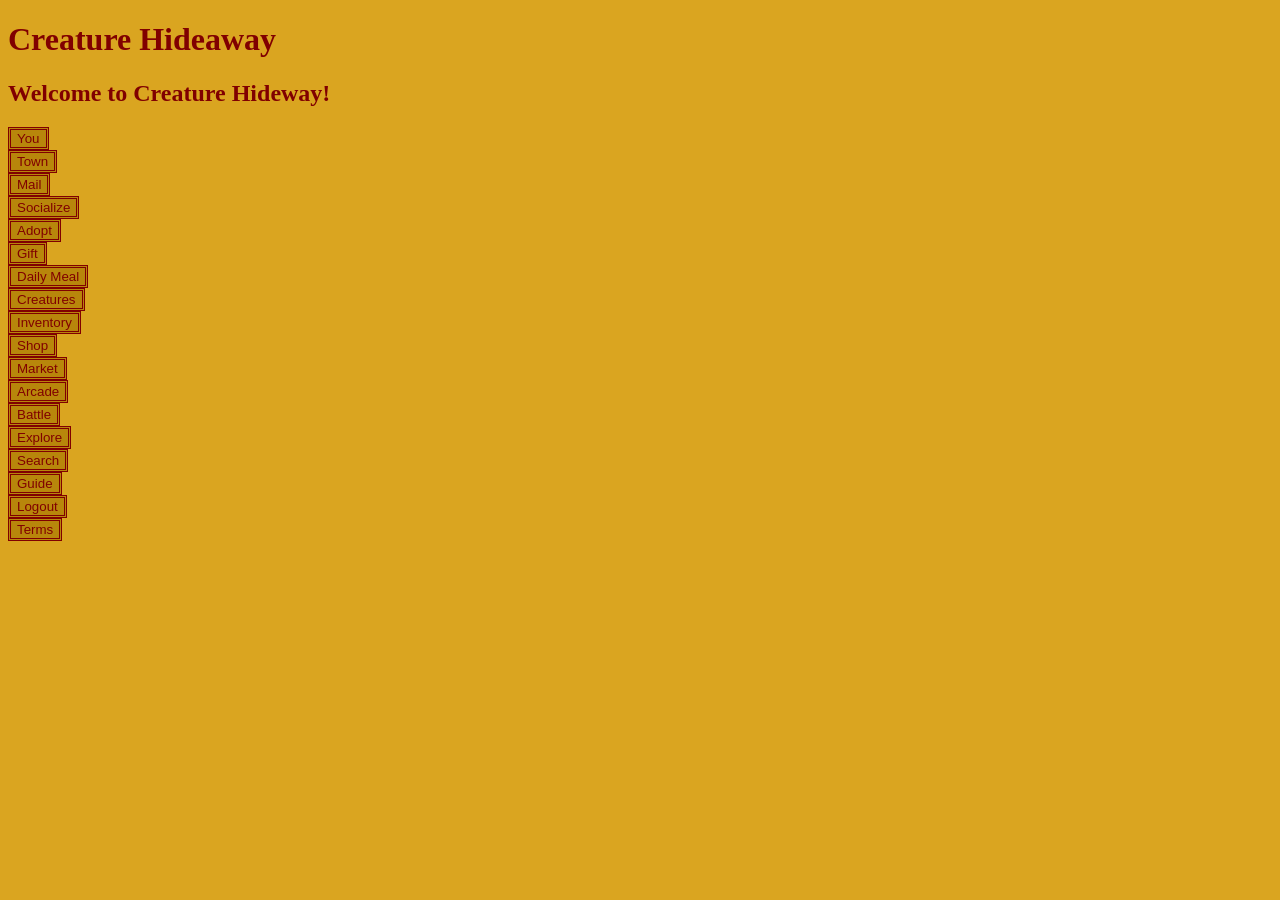
==== Index.html @ 24095345 "Add files via upload" ====
<!DOCTYPE html>
<html lang = "en">
<head>
  <link rel ="stylesheet" href="CHStyles.css">
  <meta charset = "utf-8">
  <title> Creature Hideway </title>
</head>

<body>
<h1>Creature Hideaway</h1>

<h2> Welcome to Creature Hideway! </h2>

<a href="You.html">
  <button>You</button>
</a>
<br>
<a href="Town/Town.html">
  <button>Town</button>
</a>
<br>
<a href="Town/Post Office/PostOffice.html">
  <button>Mail</button>
</a>
<br>
<a href="Town/Social Meadows/SocialMeadows.html">
  <button>Socialize</button>
</a>
<br>
<a href="Town/Adoption Center/Adopt.html">
  <button>Adopt</button>
</a>
<br>
<a href="Town/Gift Giver/GiftGiver.html">
  <button>Gift</button>
</a>
<br>
<a href="Town/Meal Pit/MealPit.html">
  <button>Daily Meal</button>
</a>
<br>
<a href="Creature Hub/CreatureHub.html">
  <button>Creatures</button>
</a>
<br>
<a href="Inventory/Inventory.html">
  <button>Inventory</button>
</a>
<br>
<a href="Town/Shop/Shops.html">
  <button>Shop</button>
</a>
<br>
<a href="Town/Market/Market.html">
  <button>Market</button>
</a>
<br>
<a href="Town/Arcade/Arcade.html">
  <button>Arcade</button>
</a>
<br>
<a href="The End/Battle/Battle.html">
  <button>Battle</button>
</a>
<br>
<a href="The End/Explore/Explore.html">
  <button>Explore</button>
</a>
<br>
<a href="The End/Search/Search.html">
  <button>Search</button>
</a>
<br>
<a href="Guide.html">
  <button>Guide</button>
</a>
<br>
<button onclick='alert("There is nothing to leave...")'>Logout </button>
<br>
<a href="Terms.html">
  <button>Terms</button>
</a>
</body>
</html>
---- CHStyles.css ----
body{
	background-color:goldenrod;
	color:maroon;
}

h1{
	background-color:goldenrod;
	color:maroon;

}
h2{
	background-color:goldenrod;
	color:maroon;
}
h3{
	background-color:goldenrod;
	color:maroon;
}
button {

	background-color:darkgoldenrod;
	color:maroon;
	border:double;
}
a{
    text-decoration:none;
}
.img1 {
	display: flex;
  justify-content: center;
  align-items: center;
  border: 5px solid maroon;
}
.img2 {
	border: 5px dotted maroon;
}

.MainProfile{ 
	margin-right: auto;
    margin-left: auto;
    float:left;
	 border: 5px solid maroon;
	 background-color: goldenrod;
	 width: 25%;
	 height:100%;
}
.MiddleProfile{
	margin-right: auto;
    margin-left: auto;
	float:left;
	border: 5px solid maroon;
	 background-color: goldenrod;
	 width: 25%;
	 height:100%;
	 margin: 0 auto;  
    display: block;
}
.LastProfile{ 
	margin-right: auto;
    margin-left: auto;
  float:right;
	 border: 5px solid maroon;
	 background-color: goldenrod;
	 width: 25%;
	 height:100%;
}
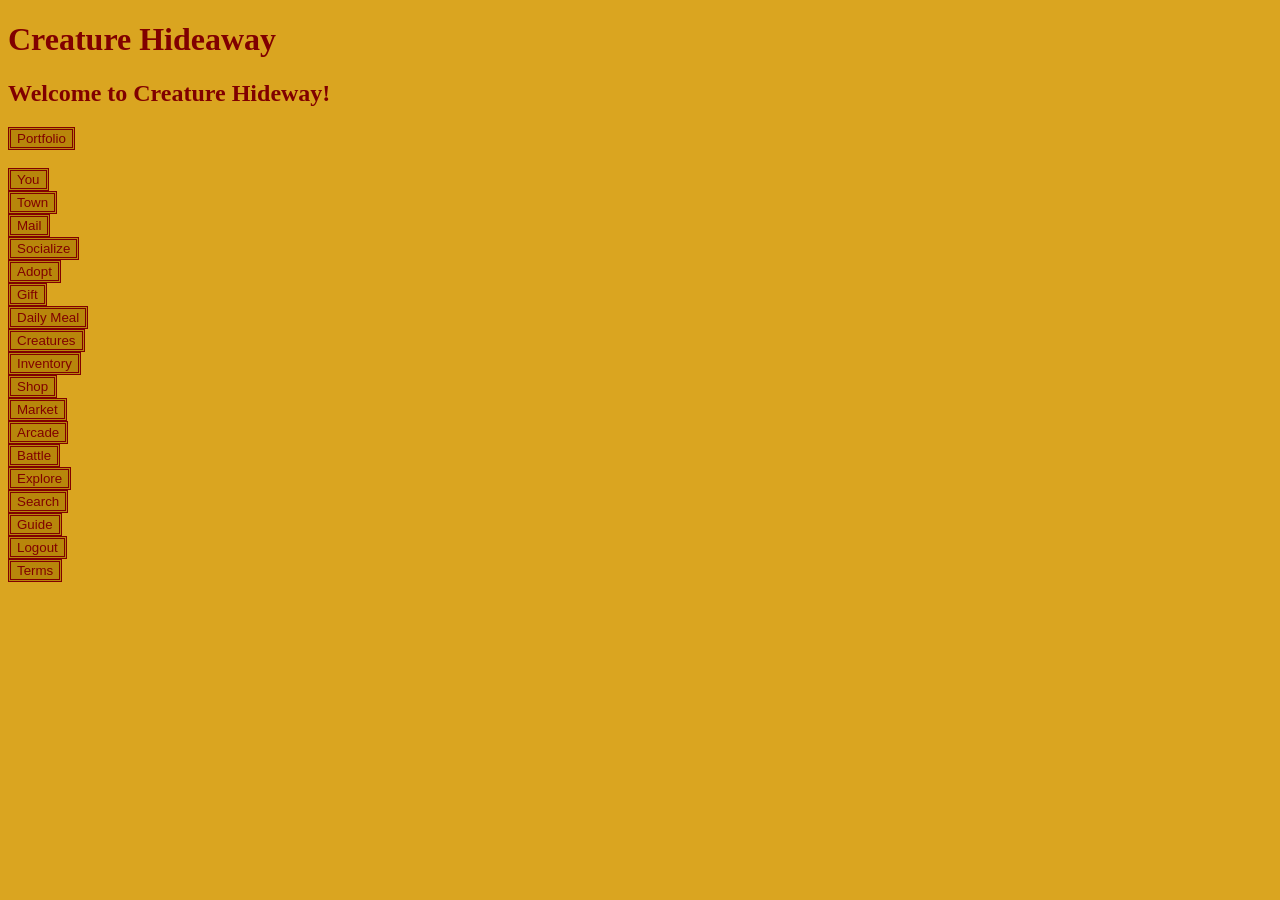
==== commit 14960afc: "bleep" ====
--- a/Index.html
+++ b/Index.html
@@ -11,76 +11,49 @@
 
 <h2> Welcome to Creature Hideway! </h2>
 
-<a href="You.html">
-  <button>You</button>
+<a href="index.html">
+  <button>Portfolio</button>
 </a>
 <br>
-<a href="Town/Town.html">
+<br>
+<button onclick= "alert('There is no You to visit!')">You</button>
+<br>
+<a href="Town.html">
   <button>Town</button>
 </a>
 <br>
-<a href="Town/Post Office/PostOffice.html">
-  <button>Mail</button>
-</a>
+<button onclick= "alert('The Post Office seems closed...')">Mail</button>
 <br>
-<a href="Town/Social Meadows/SocialMeadows.html">
-  <button>Socialize</button>
-</a>
+<button onclick= "alert('The Social Meadows are not open...')">Socialize</button>
 <br>
-<a href="Town/Adoption Center/Adopt.html">
-  <button>Adopt</button>
-</a>
+<button onclick= "alert('The Adoption Center seems not to be open...')">Adopt</button>
 <br>
-<a href="Town/Gift Giver/GiftGiver.html">
-  <button>Gift</button>
-</a>
+<button onclick= "alert('There is construction sign reading Under Construction...')">Gift</button>
 <br>
-<a href="Town/Meal Pit/MealPit.html">
-  <button>Daily Meal</button>
-</a>
+<button onclick= "alert('There is no food here and the fire is getting cold...')">Daily Meal</button>
 <br>
-<a href="Creature Hub/CreatureHub.html">
-  <button>Creatures</button>
-</a>
+<button onclick= "alert('The Creatures are sleeping!')">Creatures</button>
 <br>
-<a href="Inventory/Inventory.html">
+<a href="Inventory.html">
   <button>Inventory</button>
 </a>
 <br>
-<a href="Town/Shop/Shops.html">
-  <button>Shop</button>
-</a>
+<button onclick='alert("There is nothing to buy...")'> Shop</button>
 <br>
-<a href="Town/Market/Market.html">
-  <button>Market</button>
-</a>
+<button onclick='alert("The Market is closed for weather...")'> Market</button>
 <br>
-<a href="Town/Arcade/Arcade.html">
-  <button>Arcade</button>
-</a>
+<button onclick='alert("The Arcade seems to be closed...")'> Arcade</button>
 <br>
-<a href="The End/Battle/Battle.html">
-  <button>Battle</button>
-</a>
+<button onclick='alert("There is nothing to fight...")'> Battle</button>
 <br>
-<a href="The End/Explore/Explore.html">
-  <button>Explore</button>
-</a>
+<button onclick='alert("The road is blocked...")'> Explore</button>
 <br>
-<a href="The End/Search/Search.html">
-  <button>Search</button>
-</a>
+<button onclick='alert("You find nothing...")'> Search</button>
 <br>
-<a href="Guide.html">
-  <button>Guide</button>
-</a>
+<button onclick='alert("There is no guide...")'>Guide </button>
 <br>
 <button onclick='alert("There is nothing to leave...")'>Logout </button>
 <br>
-<a href="Terms.html">
-  <button>Terms</button>
-</a>
+<button onclick='alert("There is nothing to read...")'>Terms </button>
 </body>
 </html>
-
-
